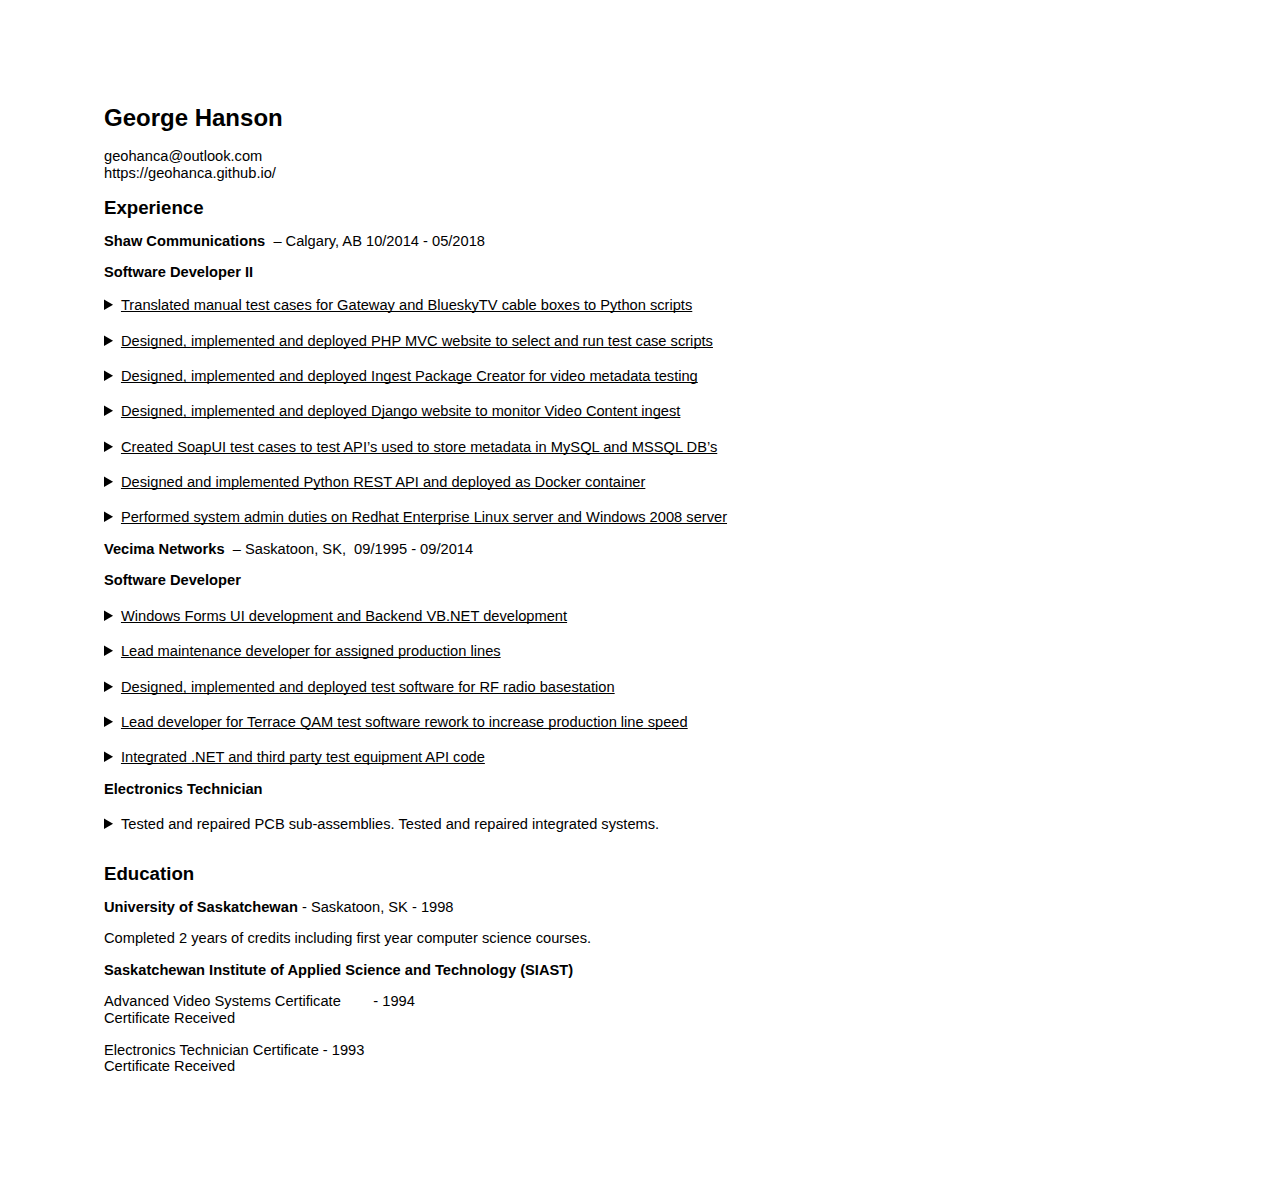
==== resume/index.html @ 6b49864b "rearranged into landing page and sub page" ====
<html>
  <head>
    <meta content="text/html; charset=UTF-8" http-equiv="content-type" />
    <link rel="stylesheet" type="text/css" rel="noopener" target="_blank" href="static/css/resume.css">
  </head>
  <body class="c14 doc-content">
    <p class="c5"><span class="c7 c11">George Hanson</span></p>
    <p class="c5"><span class="c3">&nbsp;</span></p>
    <p class="c5"><span class="c3">geohanca@outlook.com</span></p>
    <p class="c5"><span class="c3">https://geohanca.github.io/</span></p>
    <p class="c0"><span class="c3"></span></p>
    <p class="c5"><span class="c7 c10">Experience</span></p>
    <p class="c0"><span class="c3"></span></p>
    <p class="c5">
        <span class="c7">Shaw Communications</span>
        <span class="c3">&nbsp;&ndash; Calgary, AB 10/2014 - 05/2018</span>
    </p>
    <p class="c0"><span class="c3"></span></p>
    <p class="c0"><span class="c7">Software Developer II</span></p>
    <p class="c0"><span class="c3"></span></p>
    <p class="c8">
      <details>
        <summary><span class="c6">Translated manual test cases for Gateway and BlueskyTV cable boxes to Python scripts</span></summary>
        <p class="c0"><span class="c2"></span></p>
        <p class="c0"><span class="c2"
          >Manual testers use a cable box, remote and TV at their desk to follow
          test case procedures to verify Gateway and Bluesky software was working
          properly on the customer premise (CPE) cable boxes.</span><span class="c2"></span></p>
        <p class="c0"><span class="c2"></span></p>
        <p class="c0"><span class="c2"></span></p>
        <p class="c0"><span class="c2"></span></p>
        <p class="c0"><span class="c2">Developers translated procedures written by the manual testers into Python scripts
          that performed the same verification or test using third party video
          test equipment API&rsquo;s.</span><span class="c2"></span></p>
        <p class="c0"><span class="c2"></span></p>
      </details>
    </p>
    <p class="c0"><span class="c2"></span></p>
    <p class="c8">
      <details>
        <summary><span class="c6"
          >Designed, implemented and deployed PHP MVC website to select and run
          test case scripts</span>
        </summary>        
        <p class="c1"><span class="c3"></span></p>
        <p class="c5">
          <span class="c2"
            >Used CakePHP MVC framework. Front-end used HTML, CSS, jQuery. Back-end
            used PHP.</span
          >
        </p>
        <p class="c0"><span class="c2"></span></p>
        <p class="c5">
          <span class="c2"
            >Used LDAP to authenticate users and framework tools to authorized users
            to login and use parts of the site they were allowed to.</span
          >
        </p>
        <p class="c0"><span class="c2"></span></p>
        <p class="c5">
          <span class="c13"
            >Part of web site allowed users to select individual test cases to run
            or create sets of test cases to run. </span
          ><span class="c3"
            >Once tests selected and run is selected the backend would invoke the
            Python test case scripts, process the returned results and save the
            results to a MySQL database.</span
          >
        </p>
      </details>
    </p>
    <p class="c9"><span class="c3"></span></p>
    <p class="c8">
      <details>
        <summary><span class="c6"
          >Designed, implemented and deployed Ingest Package Creator for video
          metadata testing</span>
        </summary>
        <p class="c1"><span class="c3"></span></p>
        <p class="c5">
          <span class="c2"
            >New Movies and TV shows are delivered to Shaw as a high quality video
            file and one or more xml files containing metadata such as the shows
            name, actors names and genre in a compressed file package.</span
          >
        </p>
        <p class="c0"><span class="c2"></span></p>
        <p class="c5">
          <span class="c2"
            >These files must be processed to create video files of different
            formats and store the metadata in Shaw servers to be delivered to
            customer cable boxes and streaming services to be used in the cable
            guide or streaming websites and apps.</span
          >
        </p>
        <p class="c0"><span class="c2"></span></p>
        <p class="c5">
          <span class="c2"
            >Shaw has an ingest system to take the files from the movie and TV
            studios and store the information in Shaw databases and file servers.
            The information is then delivered to customer premise cable boxes when
            requested, such as when the guide screen is used.
          </span>
        </p>
        <p class="c0"><span class="c2"></span></p>
        <p class="c5">
          <span class="c2"
            >The Ingest Package Creator was a CakePHP website with a front-end that
            allows a user to select different metadata to include in an xml file and
            select test video files. The back-end then created an xml file and then
            created a tar file containing all the package files. It then allowed the
            user to send the tar file to the ingest system.</span
          >
        </p>
      </details>
    </p>
    <p class="c0"><span class="c2"></span></p>
    <p class="c8">
      <details>
        <summary>
          <span class="c6"
            >Designed, implemented and deployed Django website to monitor Video
            Content ingest</span>
        </summary>
        <p class="c1"><span class="c3"></span></p>
        <p class="c5">
          <span class="c2"
            >Needed a way to monitor the processing of metadata and video of an
            ingest package as it traveled through studio content ingest
            workflows.</span
          >
        </p>
        <p class="c0"><span class="c2"></span></p>
        <p class="c5">
          <span class="c2"
            >The Django website would use an API to get data on running or completed
            workflows and also it would save the results to a database.</span
          >
        </p>
        <p class="c0"><span class="c2"></span></p>
        <p class="c5">
          <span class="c3"
            >Website users would select a package name or id number and view a
            dashboard that displayed the individual workflows and the status of
            each. The status could also be compared to values saved from a previous
            ingest using the same package.</span
          >
        </p>
      </details>
    </p>
    <p class="c0"><span class="c2"></span></p>
    <p class="c8">
      <details>
        <summary><span class="c6"
          >Created SoapUI test cases to test API&rsquo;s used to store metadata in
          MySQL and MSSQL DB&rsquo;s</span>
        </summary>
        <p class="c1"><span class="c3"></span></p>
        <p class="c5">
          <span class="c2"
            >Metadata for movies and TV is stored in MySQL and MSSQL databases to be
            used on cable box guides and streaming websites.</span
          >
        </p>
        <p class="c0"><span class="c2"></span></p>
        <p class="c5">
          <span class="c2"
            >Internal SOAP and REST API&rsquo;s are used to ingest, process and
            manage the metadata on Shaw servers.</span
          >
        </p>
        <p class="c0"><span class="c2"></span></p>
        <p class="c5">
          <span class="c2"
            >I created test cases in SoapUI Pro to test endpoints for internal
            API&rsquo;s.</span
          >
        </p>
        <p class="c0"><span class="c2"></span></p>
        <p class="c5">
          <span>Test cases were c</span
          ><span class="c3"
            >reated by reading and analyzing API documentation, writing a test case
            and then creating the test case in SoapUI. Any custom code required was
            written in the SoapUI scripting language, Groovy.</span
          >
        </p>
      </details>
    </p>
    <p class="c0"><span class="c3"></span></p>
    <p class="c8">
      <details>
        <summary><span class="c6"
          >Designed and implemented Python REST API and deployed as Docker
          container</span>
        </summary>
        <p class="c1"><span class="c3"></span></p>
        <p class="c5">
          <span class="c2"
            >Designed, implemented and deployed REST web api using the Django REST
            Framework.</span
          >
        </p>
        <p class="c0"><span class="c2"></span></p>
        <p class="c5">
          <span class="c2"
            >The API was used to supply information to technical writers to view
            software versions of various Shaw internal software and third party
            software installed on Shaw servers in both Pre-Production and Production
            environments.</span
          >
        </p>
        <p class="c0"><span class="c2"></span></p>
        <p class="c5">
          <span class="c2"
            >Initially deployed using Apache installed on Windows server.</span
          >
        </p>
        <p class="c0"><span class="c2"></span></p>
        <p class="c5">
          <span class="c3"
            >Final deployment was in a Docker container using an automation server
            running Jenkins.</span
          >
        </p>
      </details>
    </p>
    <p class="c0"><span class="c3"></span></p>
    <p class="c8">
      <details>
        <summary>
          <span class="c6"
            >Performed system admin duties on Redhat Enterprise Linux server and
            Windows 2008 server</span>
        </summary>
        <p class="c0"><span class="c3"></span></p>
        <p class="c5"><span class="c2">Maintained user accounts.</span></p>
        <p class="c5">
          <span class="c2">Installed and configured LAMP software.</span>
        </p>
        <p class="c5">
          <span class="c2">Configured fstab for smb and nfs shares.</span>
        </p>
        <p class="c5"><span class="c3">Deployed web sites and services.</span></p>
      </details>
    </p>
    <p class="c0"><span class="c3"></span></p>
    <p class="c5">
      <span class="c7">Vecima Networks</span>
      <span class="c3">&nbsp;&ndash; Saskatoon, SK, &nbsp;09/1995 - 09/2014</span>
    </p>
    <p class="c0"><span class="c3"></span></p>
    <p class="c1"><span class="c7">Software Developer </span></p>
    <p class="c0"><span class="c3"></span></p>
    <p class="c8">
      <details>
        <summary>
          <span class="c6">Windows Forms UI development and Backend VB.NET development</span>
        </summary>
        <p class="c0"><span class="c3"></span></p>
        <p class="c5">
          <span class="c3"
            >Test software consisted of desktop applications running on Windows
            PC&rsquo;s mostly written in VB.NET. Testing results saved to SQL Server
            databases using stored procedures.
          </span>
        </p>
        <p class="c0"><span class="c3"></span></p>
        <p class="c5">
          <span class="c3"
            >Typically test software was started by Research and Development
            engineers and finished by product support software developers, of which
            I was one. Once the test software was feature complete and tested it was
            used on production lines to test manufactured equipment.</span
          >
        </p>
        <p class="c0"><span class="c3"></span></p>
        <p class="c5">
          <span
            >The test software would communicate with test equipment and the device
            under test to allow for automated testing of equipment and the saving of
            test results.</span
          >
        </p>
      </details>
    </p>
    <p class="c0"><span class="c6"></span></p>
    <p class="c8">
      <details>
        <summary><span class="c6">Lead maintenance developer for assigned production lines</span></summary>
        <p class="c0"><span class="c3"></span></p>
        <p class="c5">
          <span class="c3">Each product had its own production line.</span>
        </p>
        <p class="c5">
          <span class="c3">Each product had a lead technologist.</span>
        </p>
        <p class="c0"><span class="c3"></span></p>
        <p class="c5">
          <span
            >A software developer was assigned to each product and coordinated with
            the lead technologist to handle troubleshooting problems, fixing bugs
            and adding features to test software.</span
          >
        </p>
      </details>
    </p>
    <p class="c0"><span class="c6"></span></p>
    <p class="c8">
      <details>
        <summary>
          <span class="c6">Designed, implemented and deployed test software for RF radio basestation</span>
        </summary>
        <p class="c0"><span class="c3"></span></p>
        <p class="c5">
          <span class="c3"
            >Received specifications and requirements from research and development
            lab located in Victoria, BC for software to test new WiMAX base
            station.</span
          >
        </p>
        <p class="c0"><span class="c3"></span></p>
        <p class="c5">
          <span class="c3"
            >Coordinated with engineers remotely, and with local assigned
            technologist, to design, implement and deploy test software to local
            production line in Saskatoon.</span
          >
        </p>
        <p class="c0"><span class="c3"></span></p>
        <p class="c5">
          <span class="c3"
            >Successfully met firm deadline to have product tested for shipping to
            the customer.</span
          >
        </p>
      </details>
    </p>
    <p class="c0"><span class="c6"></span></p>
    <p class="c8">
      <details>
        <summary>
          <span class="c6">Lead developer for Terrace QAM test software rework to increase production line speed</span>
        </summary>
        <p class="c0"><span class="c3"></span></p>
        <p class="c5">
          <span class="c3"
            >To meet shipping deadlines the test software being used for PCD
            subassemblies and final assembled systems needed to be optimized.</span
          >
        </p>
        <p class="c0"><span class="c3"></span></p>
        <p class="c5">
          <span class="c3"
            >Was part of a team assigned to analyze the testing processes and
            software for areas that could be optimized.</span
          >
        </p>
        <p class="c0"><span class="c3"></span></p>
        <p class="c5">
          <span class="c3"
            >Reworked software to simplify UI and speed up several tests.</span
          >
        </p>
      </details>
    </p>
    <p class="c0"><span class="c6"></span></p>
    <p class="c8">
      <details>
        <summary>
          <span class="c6">Integrated .NET and third party test equipment API code</span>
        </summary>
        <p class="c0"><span class="c3"></span></p>
        <p class="c5">
          <span class="c3"
            >Test equipment, such as power meters and Spectrum Analyzers, can be
            accessed over LAN and serial cables using API&rsquo;s and drivers
            provided by the manufacturers.</span
          >
        </p>
        <p class="c0"><span class="c3"></span></p>
        <p class="c5">
          <span class="c3"
            >Integrated the API&rsquo;s into VB.NET backend code.</span
          >
        </p>
      </details>
    </p>
    <p class="c0"><span class="c3"></span></p>
    <p class="c5">
      <span class="c7">Electronics Technician</span>
    </p>
    <p class="c0"><span class="c3"></span></p>
    <p class="c8">
      <details>
        <summary>
          <span class="c3">Tested and repaired PCB sub-assemblies. Tested and repaired integrated systems.</span>
        </summary>
        <p class="c0"><span class="c3"></span></p>
        <p class="c5">
          <span class="c3"
            >Utilized digital multimeters, oscilloscopes, power meters, spectrum and
            network analyzers.</span
          >
        </p>
        <p class="c5">
          <span class="c3">Soldered through hole and surface mount parts.</span>
        </p>
        <p class="c5">
          <span class="c3">Assembled coax and wire cable assemblies.</span>
        </p>
        <p class="c5">
          <span class="c3"
            >Used hand and power tools to assemble, adjust and modify metal
            chassis.</span
          >
        </p>
        <p class="c5">
          <span class="c3">Packaged finished product for shipment.</span>
        </p>
      </details>
    </p>
    <p class="c0"><span class="c3"></span></p>
    <p class="c0"><span class="c4"></span></p>
    <p class="c5"><span class="c12 c7 c10">Education</span></p>
    <p class="c0"><span class="c3"></span></p>
    <p class="c5">
      <span class="c7">University of Saskatchewan</span
      ><span class="c3">&nbsp;- Saskatoon, SK - 1998</span>
    </p>
    <p class="c0"><span class="c3"></span></p>
    <p class="c5">
      <span class="c3"
        >Completed 2 years of credits including first year computer science
        courses.</span
      >
    </p>
    <p class="c0"><span class="c3"></span></p>
    <p class="c5">
      <span class="c4"
        >Saskatchewan Institute of Applied Science and Technology (SIAST)</span
      >
    </p>
    <p class="c0"><span class="c4"></span></p>
    <p class="c5">
      <span class="c3"
        >Advanced Video Systems
        Certificate&nbsp;&nbsp;&nbsp;&nbsp;&nbsp;&nbsp;&nbsp;&nbsp;- 1994</span
      >
    </p>
    <p class="c5"><span class="c3">Certificate Received</span></p>
    <p class="c0"><span class="c3"></span></p>
    <p class="c5">
      <span class="c3">Electronics Technician Certificate - 1993</span>
    </p>
    <p class="c5"><span class="c3">Certificate Received</span></p>
    <p class="c0"><span class="c3"></span></p>
  </body>
</html>
---- resume/static/css/resume.css ----
ol {
  margin: 0;
  padding: 0;
}
table td,
table th {
  padding: 0;
}
.c6 {
  -webkit-text-decoration-skip: none;
  color: #000000;
  font-weight: 400;
  text-decoration: underline;
  vertical-align: baseline;
  text-decoration-skip-ink: none;
  font-size: 11pt;
  font-family: "Arial";
  font-style: normal;
}
.c9 {
  background-color: #ffffff;
  padding-top: 0pt;
  padding-bottom: 0pt;
  line-height: 1.2;
  orphans: 2;
  widows: 2;
  text-align: left;
  height: 11pt;
}
.c1 {
  background-color: #ffffff;
  padding-top: 0pt;
  padding-bottom: 2pt;
  line-height: 1.2;
  orphans: 2;
  widows: 2;
  text-align: left;
  height: 11pt;
}
.c3 {
  color: #000000;
  font-weight: 400;
  text-decoration: none;
  vertical-align: baseline;
  font-size: 11pt;
  font-family: "Arial";
  font-style: normal;
}
.c0 {
  padding-top: 0pt;
  padding-bottom: 0pt;
  line-height: 1.15;
  orphans: 2;
  widows: 2;
  text-align: left;
  height: 11pt;
}
.c8 {
  background-color: #ffffff;
  padding-top: 0pt;
  padding-bottom: 2pt;
  line-height: 1.2;
  orphans: 2;
  widows: 2;
  text-align: left;
}
.c2 {
  color: #212529;
  font-weight: 400;
  text-decoration: none;
  vertical-align: baseline;
  font-size: 11pt;
  font-family: "Arial";
  font-style: normal;
}
.c4 {
  color: #000000;
  font-weight: 700;
  text-decoration: none;
  vertical-align: baseline;
  font-size: 11pt;
  font-family: "Arial";
  font-style: normal;
}
.c5 {
  padding-top: 0pt;
  padding-bottom: 0pt;
  line-height: 1.15;
  orphans: 2;
  widows: 2;
  text-align: left;
}
.c11 {
  color: #000000;
  text-decoration: none;
  vertical-align: baseline;
  font-size: 18pt;
  font-family: "Arial";
  font-style: normal;
}
.c12 {
  color: #000000;
  text-decoration: none;
  vertical-align: baseline;
  font-family: "Arial";
  font-style: normal;
}
.c14 {
  background-color: #ffffff;
  max-width: 468pt;
  padding: 72pt 72pt 72pt 72pt;
}
.c7 {
  font-weight: 700;
}
.c13 {
  color: #212529;
}
.c10 {
  font-size: 14pt;
}
.title {
  padding-top: 0pt;
  color: #000000;
  font-size: 26pt;
  padding-bottom: 3pt;
  font-family: "Arial";
  line-height: 1.15;
  page-break-after: avoid;
  orphans: 2;
  widows: 2;
  text-align: left;
}
.subtitle {
  padding-top: 0pt;
  color: #666666;
  font-size: 15pt;
  padding-bottom: 16pt;
  font-family: "Arial";
  line-height: 1.15;
  page-break-after: avoid;
  orphans: 2;
  widows: 2;
  text-align: left;
}
li {
  color: #000000;
  font-size: 11pt;
  font-family: "Arial";
}
p {
  margin: 0;
  color: #000000;
  font-size: 11pt;
  font-family: "Arial";
}
h1 {
  padding-top: 20pt;
  color: #000000;
  font-size: 20pt;
  padding-bottom: 6pt;
  font-family: "Arial";
  line-height: 1.15;
  page-break-after: avoid;
  orphans: 2;
  widows: 2;
  text-align: left;
}
h2 {
  padding-top: 18pt;
  color: #000000;
  font-size: 16pt;
  padding-bottom: 6pt;
  font-family: "Arial";
  line-height: 1.15;
  page-break-after: avoid;
  orphans: 2;
  widows: 2;
  text-align: left;
}
h3 {
  padding-top: 16pt;
  color: #434343;
  font-size: 14pt;
  padding-bottom: 4pt;
  font-family: "Arial";
  line-height: 1.15;
  page-break-after: avoid;
  orphans: 2;
  widows: 2;
  text-align: left;
}
h4 {
  padding-top: 14pt;
  color: #666666;
  font-size: 12pt;
  padding-bottom: 4pt;
  font-family: "Arial";
  line-height: 1.15;
  page-break-after: avoid;
  orphans: 2;
  widows: 2;
  text-align: left;
}
h5 {
  padding-top: 12pt;
  color: #666666;
  font-size: 11pt;
  padding-bottom: 4pt;
  font-family: "Arial";
  line-height: 1.15;
  page-break-after: avoid;
  orphans: 2;
  widows: 2;
  text-align: left;
}
h6 {
  padding-top: 12pt;
  color: #666666;
  font-size: 11pt;
  padding-bottom: 4pt;
  font-family: "Arial";
  line-height: 1.15;
  page-break-after: avoid;
  font-style: italic;
  orphans: 2;
  widows: 2;
  text-align: left;
}
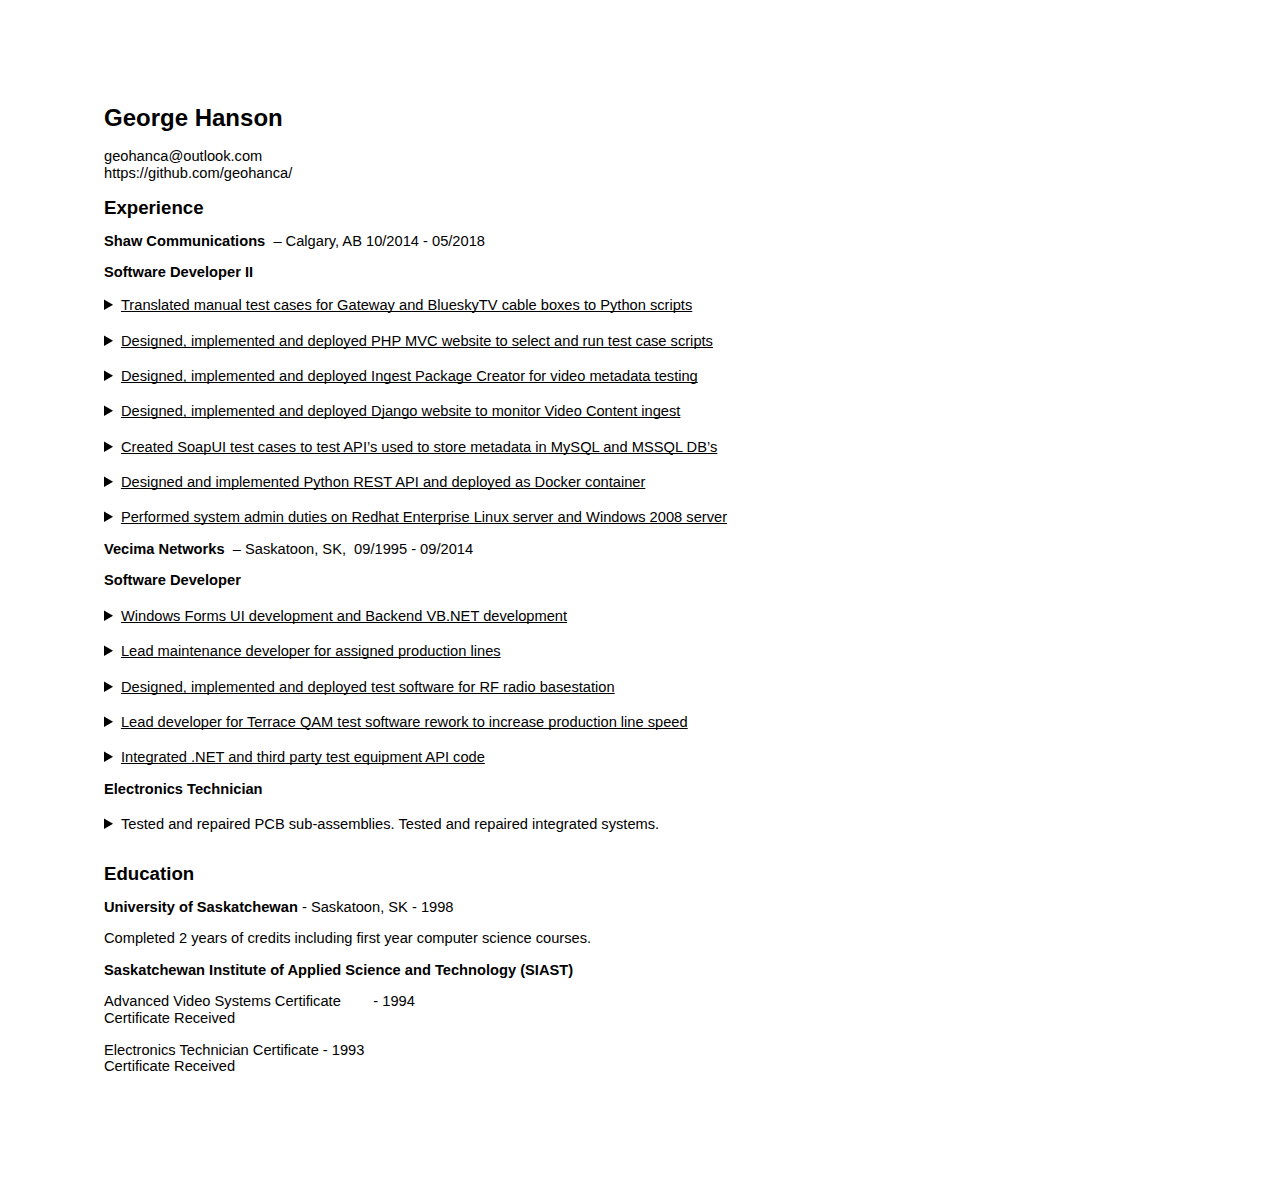
==== commit f756b0cb: "moved files and updated links" ====
--- a/resume/index.html
+++ b/resume/index.html
@@ -1,13 +1,13 @@
 <html>
   <head>
     <meta content="text/html; charset=UTF-8" http-equiv="content-type" />
-    <link rel="stylesheet" type="text/css" rel="noopener" target="_blank" href="static/css/resume.css">
+    <link rel="stylesheet" type="text/css" rel="noopener" target="_blank" href="./resume.css">
   </head>
   <body class="c14 doc-content">
     <p class="c5"><span class="c7 c11">George Hanson</span></p>
     <p class="c5"><span class="c3">&nbsp;</span></p>
     <p class="c5"><span class="c3">geohanca@outlook.com</span></p>
-    <p class="c5"><span class="c3">https://geohanca.github.io/</span></p>
+    <p class="c5"><span class="c3">https://github.com/geohanca/</span></p>
     <p class="c0"><span class="c3"></span></p>
     <p class="c5"><span class="c7 c10">Experience</span></p>
     <p class="c0"><span class="c3"></span></p>
--- a/resume/resume.css
+++ b/resume/resume.css
@@ -0,0 +1,229 @@
+ol {
+  margin: 0;
+  padding: 0;
+}
+table td,
+table th {
+  padding: 0;
+}
+.c6 {
+  -webkit-text-decoration-skip: none;
+  color: #000000;
+  font-weight: 400;
+  text-decoration: underline;
+  vertical-align: baseline;
+  text-decoration-skip-ink: none;
+  font-size: 11pt;
+  font-family: "Arial";
+  font-style: normal;
+}
+.c9 {
+  background-color: #ffffff;
+  padding-top: 0pt;
+  padding-bottom: 0pt;
+  line-height: 1.2;
+  orphans: 2;
+  widows: 2;
+  text-align: left;
+  height: 11pt;
+}
+.c1 {
+  background-color: #ffffff;
+  padding-top: 0pt;
+  padding-bottom: 2pt;
+  line-height: 1.2;
+  orphans: 2;
+  widows: 2;
+  text-align: left;
+  height: 11pt;
+}
+.c3 {
+  color: #000000;
+  font-weight: 400;
+  text-decoration: none;
+  vertical-align: baseline;
+  font-size: 11pt;
+  font-family: "Arial";
+  font-style: normal;
+}
+.c0 {
+  padding-top: 0pt;
+  padding-bottom: 0pt;
+  line-height: 1.15;
+  orphans: 2;
+  widows: 2;
+  text-align: left;
+  height: 11pt;
+}
+.c8 {
+  background-color: #ffffff;
+  padding-top: 0pt;
+  padding-bottom: 2pt;
+  line-height: 1.2;
+  orphans: 2;
+  widows: 2;
+  text-align: left;
+}
+.c2 {
+  color: #212529;
+  font-weight: 400;
+  text-decoration: none;
+  vertical-align: baseline;
+  font-size: 11pt;
+  font-family: "Arial";
+  font-style: normal;
+}
+.c4 {
+  color: #000000;
+  font-weight: 700;
+  text-decoration: none;
+  vertical-align: baseline;
+  font-size: 11pt;
+  font-family: "Arial";
+  font-style: normal;
+}
+.c5 {
+  padding-top: 0pt;
+  padding-bottom: 0pt;
+  line-height: 1.15;
+  orphans: 2;
+  widows: 2;
+  text-align: left;
+}
+.c11 {
+  color: #000000;
+  text-decoration: none;
+  vertical-align: baseline;
+  font-size: 18pt;
+  font-family: "Arial";
+  font-style: normal;
+}
+.c12 {
+  color: #000000;
+  text-decoration: none;
+  vertical-align: baseline;
+  font-family: "Arial";
+  font-style: normal;
+}
+.c14 {
+  background-color: #ffffff;
+  max-width: 468pt;
+  padding: 72pt 72pt 72pt 72pt;
+}
+.c7 {
+  font-weight: 700;
+}
+.c13 {
+  color: #212529;
+}
+.c10 {
+  font-size: 14pt;
+}
+.title {
+  padding-top: 0pt;
+  color: #000000;
+  font-size: 26pt;
+  padding-bottom: 3pt;
+  font-family: "Arial";
+  line-height: 1.15;
+  page-break-after: avoid;
+  orphans: 2;
+  widows: 2;
+  text-align: left;
+}
+.subtitle {
+  padding-top: 0pt;
+  color: #666666;
+  font-size: 15pt;
+  padding-bottom: 16pt;
+  font-family: "Arial";
+  line-height: 1.15;
+  page-break-after: avoid;
+  orphans: 2;
+  widows: 2;
+  text-align: left;
+}
+li {
+  color: #000000;
+  font-size: 11pt;
+  font-family: "Arial";
+}
+p {
+  margin: 0;
+  color: #000000;
+  font-size: 11pt;
+  font-family: "Arial";
+}
+h1 {
+  padding-top: 20pt;
+  color: #000000;
+  font-size: 20pt;
+  padding-bottom: 6pt;
+  font-family: "Arial";
+  line-height: 1.15;
+  page-break-after: avoid;
+  orphans: 2;
+  widows: 2;
+  text-align: left;
+}
+h2 {
+  padding-top: 18pt;
+  color: #000000;
+  font-size: 16pt;
+  padding-bottom: 6pt;
+  font-family: "Arial";
+  line-height: 1.15;
+  page-break-after: avoid;
+  orphans: 2;
+  widows: 2;
+  text-align: left;
+}
+h3 {
+  padding-top: 16pt;
+  color: #434343;
+  font-size: 14pt;
+  padding-bottom: 4pt;
+  font-family: "Arial";
+  line-height: 1.15;
+  page-break-after: avoid;
+  orphans: 2;
+  widows: 2;
+  text-align: left;
+}
+h4 {
+  padding-top: 14pt;
+  color: #666666;
+  font-size: 12pt;
+  padding-bottom: 4pt;
+  font-family: "Arial";
+  line-height: 1.15;
+  page-break-after: avoid;
+  orphans: 2;
+  widows: 2;
+  text-align: left;
+}
+h5 {
+  padding-top: 12pt;
+  color: #666666;
+  font-size: 11pt;
+  padding-bottom: 4pt;
+  font-family: "Arial";
+  line-height: 1.15;
+  page-break-after: avoid;
+  orphans: 2;
+  widows: 2;
+  text-align: left;
+}
+h6 {
+  padding-top: 12pt;
+  color: #666666;
+  font-size: 11pt;
+  padding-bottom: 4pt;
+  font-family: "Arial";
+  line-height: 1.15;
+  page-break-after: avoid;
+  font-style: italic;
+  orphans: 2;
+  widows: 2;
+  text-align: left;
+}
